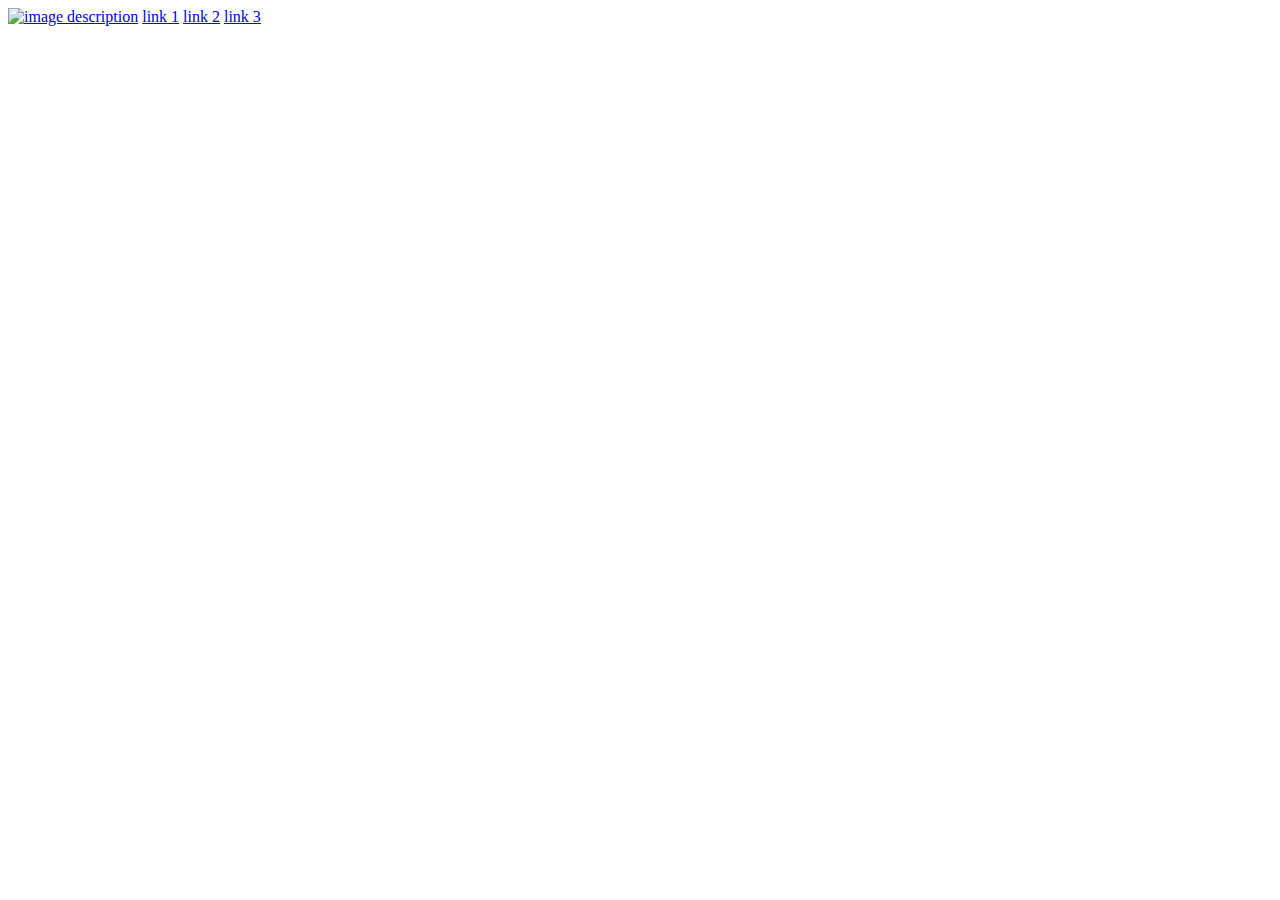
==== html_advanced/index.html @ a3765f8e "create Html skeleton" ====
<!DOCTYPE html>
<html lang="en">

<head>
    <meta charset="UTF-8">
    <meta name="viewport" content="width=device-width, initial-scale=1.0">
    <title>MG compressors</title>
    <meta name="description" content="Sale, maintenance and repair of screw compressors...">
    <link rel="icon" type="image/x-icon" href="./favicon.ico">
    <link rel="icon" type="image/png" href="./favicon.png">
</head>

<body>
    <header>
        <a href="#"><img src="route of image" alt="image description"></a>
        <a href="#">link 1</a>
        <a href="#">link 2</a>
        <a href="#">link 3</a>
    </header>
</body>

</html>
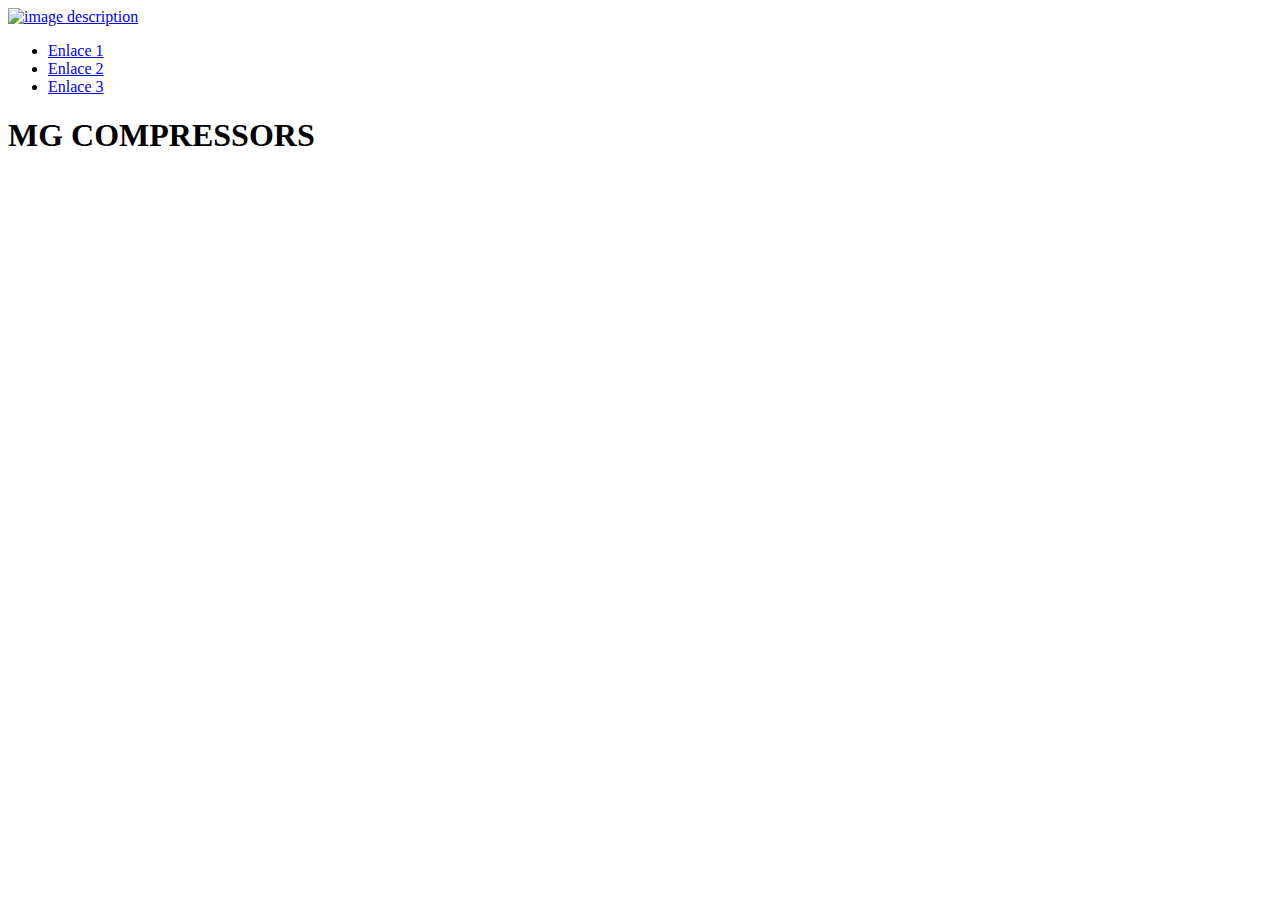
==== commit 764c1ae5: "index.html" ====
--- a/html_advanced/index.html
+++ b/html_advanced/index.html
@@ -13,10 +13,22 @@
 <body>
     <header>
         <a href="#"><img src="route of image" alt="image description"></a>
-        <a href="#">link 1</a>
-        <a href="#">link 2</a>
-        <a href="#">link 3</a>
+        <nav>
+            <ul>
+                <li><a href="#">Enlace 1</a></li>
+                <li><a href="#">Enlace 2</a></li>
+                <li><a href="#">Enlace 3</a></li>
+            </ul>
+        </nav>
     </header>
+
+    <main>
+        <section>
+            <article>
+                <h1>MG COMPRESSORS</h1>
+            </article>
+        </section>
+    </main>
 </body>
 
 </html>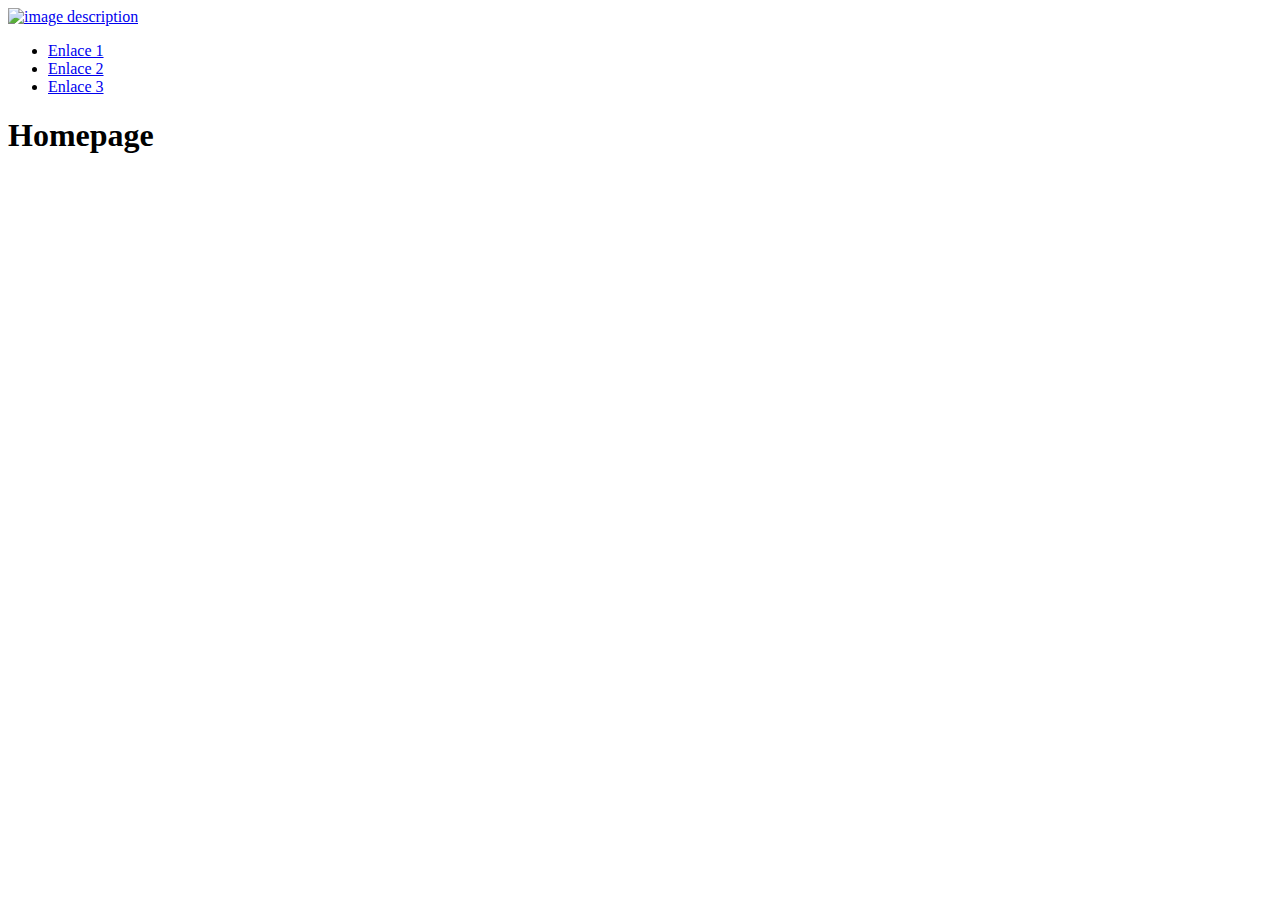
==== commit 7ed8ba5a: "update index.html" ====
--- a/html_advanced/index.html
+++ b/html_advanced/index.html
@@ -4,15 +4,17 @@
 <head>
     <meta charset="UTF-8">
     <meta name="viewport" content="width=device-width, initial-scale=1.0">
-    <title>MG compressors</title>
-    <meta name="description" content="Sale, maintenance and repair of screw compressors...">
+    <title>SmileSchool</title>
+    <meta name="description" content="Uv Graphic is an advertising agency, advertising solutions.">
     <link rel="icon" type="image/x-icon" href="./favicon.ico">
     <link rel="icon" type="image/png" href="./favicon.png">
 </head>
 
 <body>
     <header>
-        <a href="#"><img src="route of image" alt="image description"></a>
+        <div>
+            <a href="#"><img src="route of image" alt="image description"></a>
+        </div>
         <nav>
             <ul>
                 <li><a href="#">Enlace 1</a></li>
@@ -25,7 +27,7 @@
     <main>
         <section>
             <article>
-                <h1>MG COMPRESSORS</h1>
+                <h1>Homepage</h1>
             </article>
         </section>
     </main>
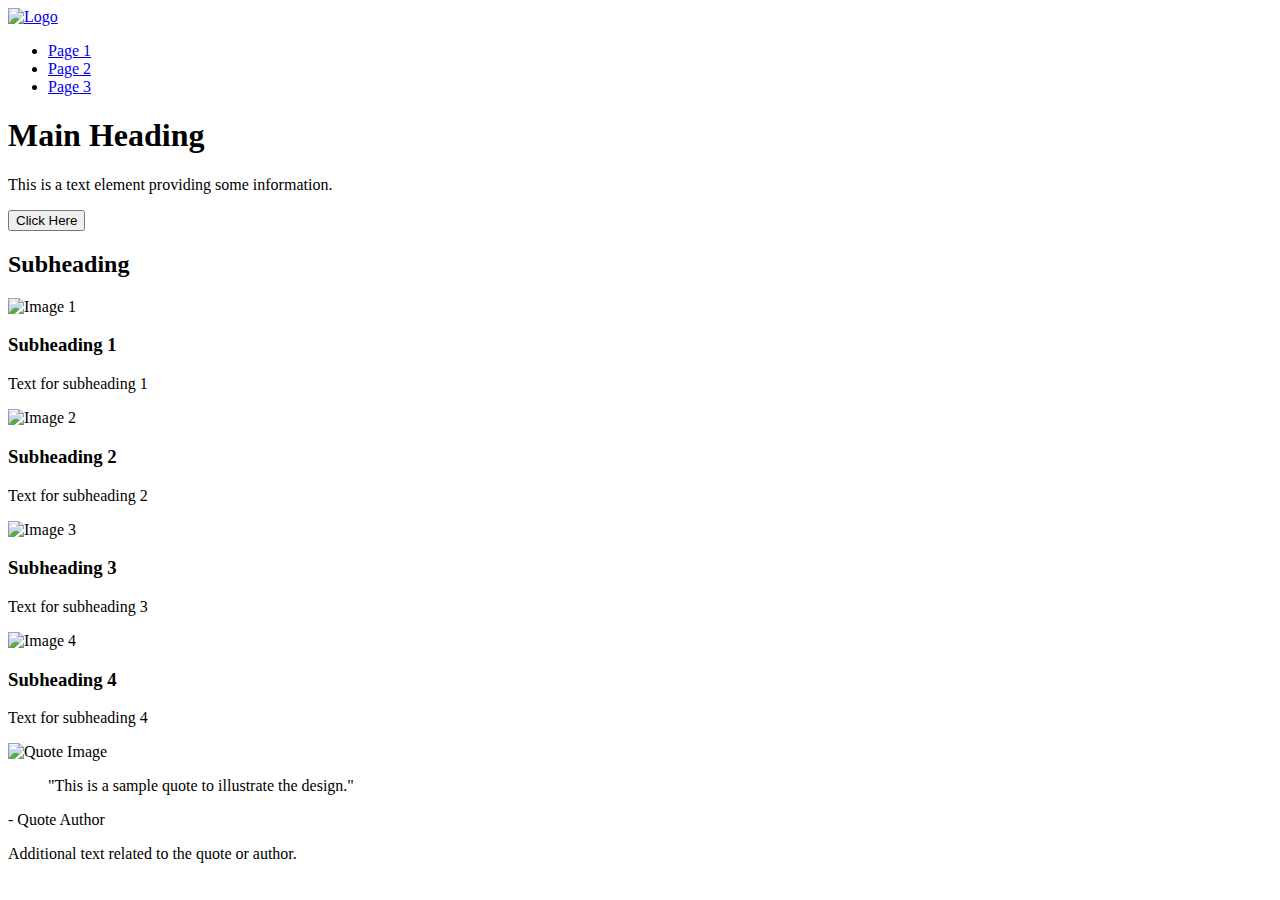
==== commit 22542043: "update index.html" ====
--- a/html_advanced/index.html
+++ b/html_advanced/index.html
@@ -5,29 +5,74 @@
     <meta charset="UTF-8">
     <meta name="viewport" content="width=device-width, initial-scale=1.0">
     <title>SmileSchool</title>
-    <meta name="description" content="Uv Graphic is an advertising agency, advertising solutions.">
+    <meta name="description" content="SmileSchool is an academy.">
     <link rel="icon" type="image/x-icon" href="./favicon.ico">
     <link rel="icon" type="image/png" href="./favicon.png">
 </head>
 
 <body>
     <header>
-        <div>
-            <a href="#"><img src="route of image" alt="image description"></a>
-        </div>
+        <!-- Link element with an image inside -->
+        <a href="home.html">
+            <img src="logo.png" alt="Logo">
+        </a>
+        <!-- Navigation block -->
         <nav>
             <ul>
-                <li><a href="#">Enlace 1</a></li>
-                <li><a href="#">Enlace 2</a></li>
-                <li><a href="#">Enlace 3</a></li>
+                <li><a href="page1.html">Page 1</a></li>
+                <li><a href="page2.html">Page 2</a></li>
+                <li><a href="page3.html">Page 3</a></li>
             </ul>
         </nav>
+        <!-- Banner section inside the header -->
+        <section>
+            <!-- First block containing a heading, text and a button -->
+            <article>
+                <h1>Main Heading</h1>
+                <p>This is a text element providing some information.</p>
+                <button>Click Here</button>
+            </article>
+            <!-- Second block containing a heading and four sub-blocks -->
+            <article>
+                <h2>Subheading</h2>
+                <div>
+                    <article>
+                        <img src="image1.png" alt="Image 1">
+                        <h3>Subheading 1</h3>
+                        <p>Text for subheading 1</p>
+                    </article>
+                    <article>
+                        <img src="image2.png" alt="Image 2">
+                        <h3>Subheading 2</h3>
+                        <p>Text for subheading 2</p>
+                    </article>
+                    <article>
+                        <img src="image3.png" alt="Image 3">
+                        <h3>Subheading 3</h3>
+                        <p>Text for subheading 3</p>
+                    </article>
+                    <article>
+                        <img src="image4.png" alt="Image 4">
+                        <h3>Subheading 4</h3>
+                        <p>Text for subheading 4</p>
+                    </article>
+                </div>
+            </article>
+        </section>
     </header>
-
+    <!-- Main element under the header -->
     <main>
+        <!-- Quote section inside the main -->
         <section>
             <article>
-                <h1>Homepage</h1>
+                <img src="quote-image.png" alt="Quote Image">
+                <div>
+                    <blockquote>
+                        "This is a sample quote to illustrate the design."
+                    </blockquote>
+                    <p>- Quote Author</p>
+                    <p>Additional text related to the quote or author.</p>
+                </div>
             </article>
         </section>
     </main>
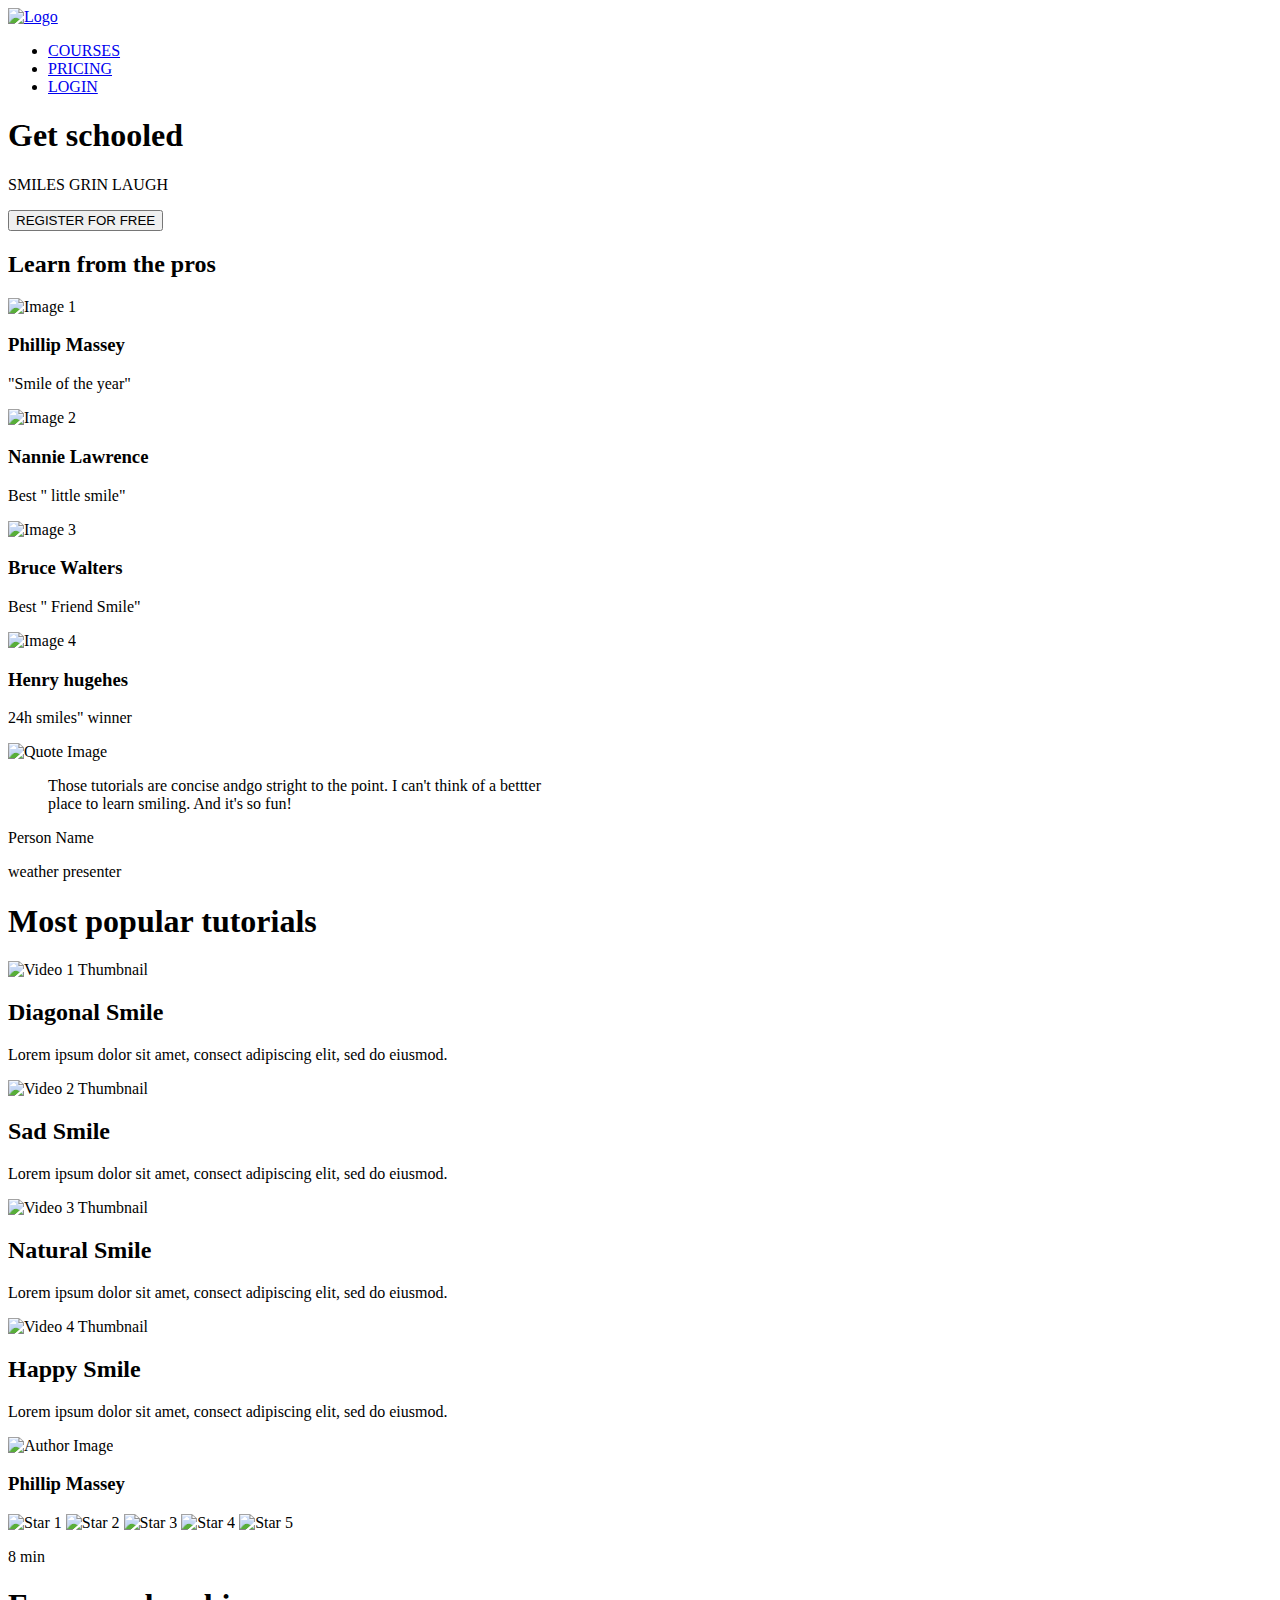
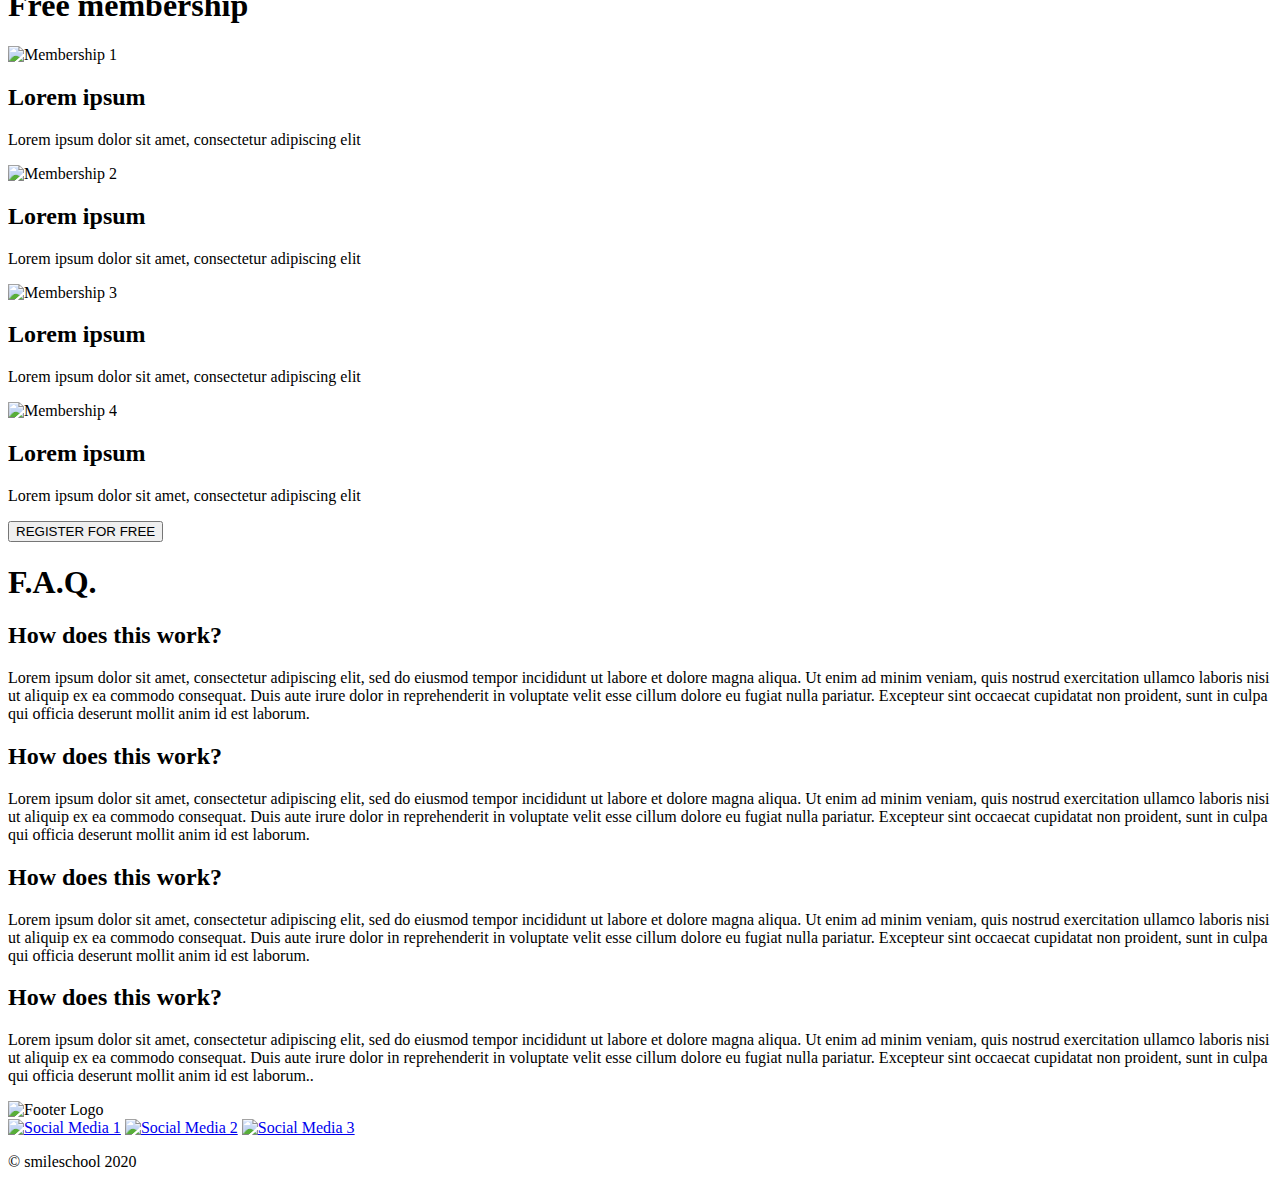
==== commit 64fa5eaf: "update index.html" ====
--- a/html_advanced/index.html
+++ b/html_advanced/index.html
@@ -7,6 +7,7 @@
     <title>SmileSchool</title>
     <meta name="description" content="SmileSchool is an academy.">
     <link rel="icon" type="image/x-icon" href="./favicon.ico">
+
     <link rel="icon" type="image/png" href="./favicon.png">
 </head>
 
@@ -19,42 +20,42 @@
         <!-- Navigation block -->
         <nav>
             <ul>
-                <li><a href="page1.html">Page 1</a></li>
-                <li><a href="page2.html">Page 2</a></li>
-                <li><a href="page3.html">Page 3</a></li>
+                <li><a href="page1.html">COURSES</a></li>
+                <li><a href="page2.html">PRICING</a></li>
+                <li><a href="page3.html">LOGIN</a></li>
             </ul>
         </nav>
         <!-- Banner section inside the header -->
         <section>
             <!-- First block containing a heading, text and a button -->
             <article>
-                <h1>Main Heading</h1>
-                <p>This is a text element providing some information.</p>
-                <button>Click Here</button>
+                <h1>Get schooled</h1>
+                <p>SMILES GRIN LAUGH</p>
+                <button>REGISTER FOR FREE</button>
             </article>
             <!-- Second block containing a heading and four sub-blocks -->
             <article>
-                <h2>Subheading</h2>
+                <h2>Learn from the pros</h2>
                 <div>
                     <article>
                         <img src="image1.png" alt="Image 1">
-                        <h3>Subheading 1</h3>
-                        <p>Text for subheading 1</p>
+                        <h3>Phillip Massey</h3>
+                        <p>"Smile of the year"</p>
                     </article>
                     <article>
                         <img src="image2.png" alt="Image 2">
-                        <h3>Subheading 2</h3>
-                        <p>Text for subheading 2</p>
+                        <h3>Nannie Lawrence</h3>
+                        <p>Best " little smile"</p>
                     </article>
                     <article>
                         <img src="image3.png" alt="Image 3">
-                        <h3>Subheading 3</h3>
-                        <p>Text for subheading 3</p>
+                        <h3>Bruce Walters</h3>
+                        <p>Best " Friend Smile"</p>
                     </article>
                     <article>
                         <img src="image4.png" alt="Image 4">
-                        <h3>Subheading 4</h3>
-                        <p>Text for subheading 4</p>
+                        <h3>Henry hugehes</h3>
+                        <p> 24h smiles" winner</p>
                     </article>
                 </div>
             </article>
@@ -68,14 +69,150 @@
                 <img src="quote-image.png" alt="Quote Image">
                 <div>
                     <blockquote>
-                        "This is a sample quote to illustrate the design."
+                        Those tutorials are concise andgo stright to the point. I can't think of a bettter <br>
+                        place to learn smiling. And it's so fun!
                     </blockquote>
-                    <p>- Quote Author</p>
-                    <p>Additional text related to the quote or author.</p>
-                </div>
-            </article>
+                    <p>Person Name</p>
+                    <p>weather presenter</p>
+                </div>
+            </article>
+        </section>
+
+        <!-- Videos list section inside the main -->
+        <section>
+            <h1>Most popular tutorials</h1>
+            <div>
+                <article>
+                    <img src="video1-thumbnail.png" alt="Video 1 Thumbnail">
+                    <h2>Diagonal Smile</h2>
+                    <p>Lorem ipsum dolor sit amet, consect adipiscing elit, sed do eiusmod.</p>
+                </article>
+                <article>
+                    <img src="video2-thumbnail.png" alt="Video 2 Thumbnail">
+                    <h2>Sad Smile</h2>
+                    <p>Lorem ipsum dolor sit amet, consect adipiscing elit, sed do eiusmod.</p>
+                </article>
+                <article>
+                    <img src="video3-thumbnail.png" alt="Video 3 Thumbnail">
+                    <h2>Natural Smile</h2>
+                    <p>Lorem ipsum dolor sit amet, consect adipiscing elit, sed do eiusmod.</p>
+                </article>
+                <article>
+                    <img src="video4-thumbnail.png" alt="Video 4 Thumbnail">
+                    <h2>Happy Smile</h2>
+                    <p>Lorem ipsum dolor sit amet, consect adipiscing elit, sed do eiusmod.</p>
+                </article>
+            </div>
+            <!-- Author information block -->
+            <article>
+                <div>
+                    <img src="author-image.png" alt="Author Image">
+                    <h3>Phillip Massey</h3>
+                </div>
+                <!-- Rating block -->
+                <div>
+                    <div>
+                        <img src="star.png" alt="Star 1">
+                        <img src="star.png" alt="Star 2">
+                        <img src="star.png" alt="Star 3">
+                        <img src="star.png" alt="Star 4">
+                        <img src="star.png" alt="Star 5">
+                    </div>
+                    <p>8 min</p>
+                </div>
+            </article>
+        </section>
+
+        <!-- Membership section inside the main -->
+        <section>
+            <h1>Free membership</h1>
+            <div>
+                <article>
+                    <img src="membership1.png" alt="Membership 1">
+                    <h2>Lorem ipsum</h2>
+                    <p>Lorem ipsum dolor sit amet, consectetur adipiscing elit</p>
+                </article>
+                <article>
+                    <img src="membership2.png" alt="Membership 2">
+                    <h2>Lorem ipsum</h2>
+                    <p>Lorem ipsum dolor sit amet, consectetur adipiscing elit</p>
+                </article>
+                <article>
+                    <img src="membership3.png" alt="Membership 3">
+                    <h2>Lorem ipsum</h2>
+                    <p>Lorem ipsum dolor sit amet, consectetur adipiscing elit</p>
+                </article>
+                <article>
+                    <img src="membership4.png" alt="Membership 4">
+                    <h2>Lorem ipsum</h2>
+                    <p>Lorem ipsum dolor sit amet, consectetur adipiscing elit</p>
+                </article>
+                <article>
+                    <button>REGISTER FOR FREE</button>
+                </article>
+            </div>
+        </section>
+
+        <!-- FAQ section inside the main -->
+        <section>
+            <h1>F.A.Q.</h1>
+            <div>
+                <!-- First row block -->
+                <div>
+                    <article>
+                        <h2>How does this work?</h2>
+                        <p>Lorem ipsum dolor sit amet, consectetur adipiscing elit, sed do eiusmod tempor incididunt ut
+                            labore et dolore magna aliqua. Ut enim ad minim veniam, quis nostrud exercitation ullamco
+                            laboris nisi ut aliquip ex ea commodo consequat. Duis aute irure dolor in reprehenderit in
+                            voluptate velit esse cillum dolore eu fugiat nulla pariatur. Excepteur sint occaecat
+                            cupidatat non proident, sunt in culpa qui officia deserunt mollit anim id est laborum.</p>
+                    </article>
+                    <article>
+                        <h2>How does this work?</h2>
+                        <p>Lorem ipsum dolor sit amet, consectetur adipiscing elit, sed do eiusmod tempor incididunt ut
+                            labore et dolore magna aliqua. Ut enim ad minim veniam, quis nostrud exercitation ullamco
+                            laboris nisi ut aliquip ex ea commodo consequat. Duis aute irure dolor in reprehenderit in
+                            voluptate velit esse cillum dolore eu fugiat nulla pariatur. Excepteur sint occaecat
+                            cupidatat non proident, sunt in culpa qui officia deserunt mollit anim id est laborum.</p>
+                    </article>
+                </div>
+                <!-- Second row block -->
+                <div>
+                    <article>
+                        <h2>How does this work?</h2>
+                        <p>Lorem ipsum dolor sit amet, consectetur adipiscing elit, sed do eiusmod tempor incididunt ut
+                            labore et dolore magna aliqua. Ut enim ad minim veniam, quis nostrud exercitation ullamco
+                            laboris nisi ut aliquip ex ea commodo consequat. Duis aute irure dolor in reprehenderit in
+                            voluptate velit esse cillum dolore eu fugiat nulla pariatur. Excepteur sint occaecat
+                            cupidatat non proident, sunt in culpa qui officia deserunt mollit anim id est laborum.</p>
+                    </article>
+                    <article>
+                        <h2>How does this work?</h2>
+                        <p>Lorem ipsum dolor sit amet, consectetur adipiscing elit, sed do eiusmod tempor incididunt ut
+                            labore et dolore magna aliqua. Ut enim ad minim veniam, quis nostrud exercitation ullamco
+                            laboris nisi ut aliquip ex ea commodo consequat. Duis aute irure dolor in reprehenderit in
+                            voluptate velit esse cillum dolore eu fugiat nulla pariatur. Excepteur sint occaecat
+                            cupidatat non proident, sunt in culpa qui officia deserunt mollit anim id est laborum..</p>
+                    </article>
+                </div>
+            </div>
         </section>
     </main>
+
+     <!-- Footer element -->
+     <footer>
+        <div>
+            <div>
+                <img src="footer-logo.png" alt="Footer Logo">
+                <div>
+                    <a href="link1.html"><img src="social1.png" alt="Social Media 1"></a>
+                    <a href="link2.html"><img src="social2.png" alt="Social Media 2"></a>
+                    <a href="link3.html"><img src="social3.png" alt="Social Media 3"></a>
+                    <p>&copy; smileschool 2020</p>
+                </div>
+            </div>
+        </div>
+    </footer>
 </body>
 
 </html>